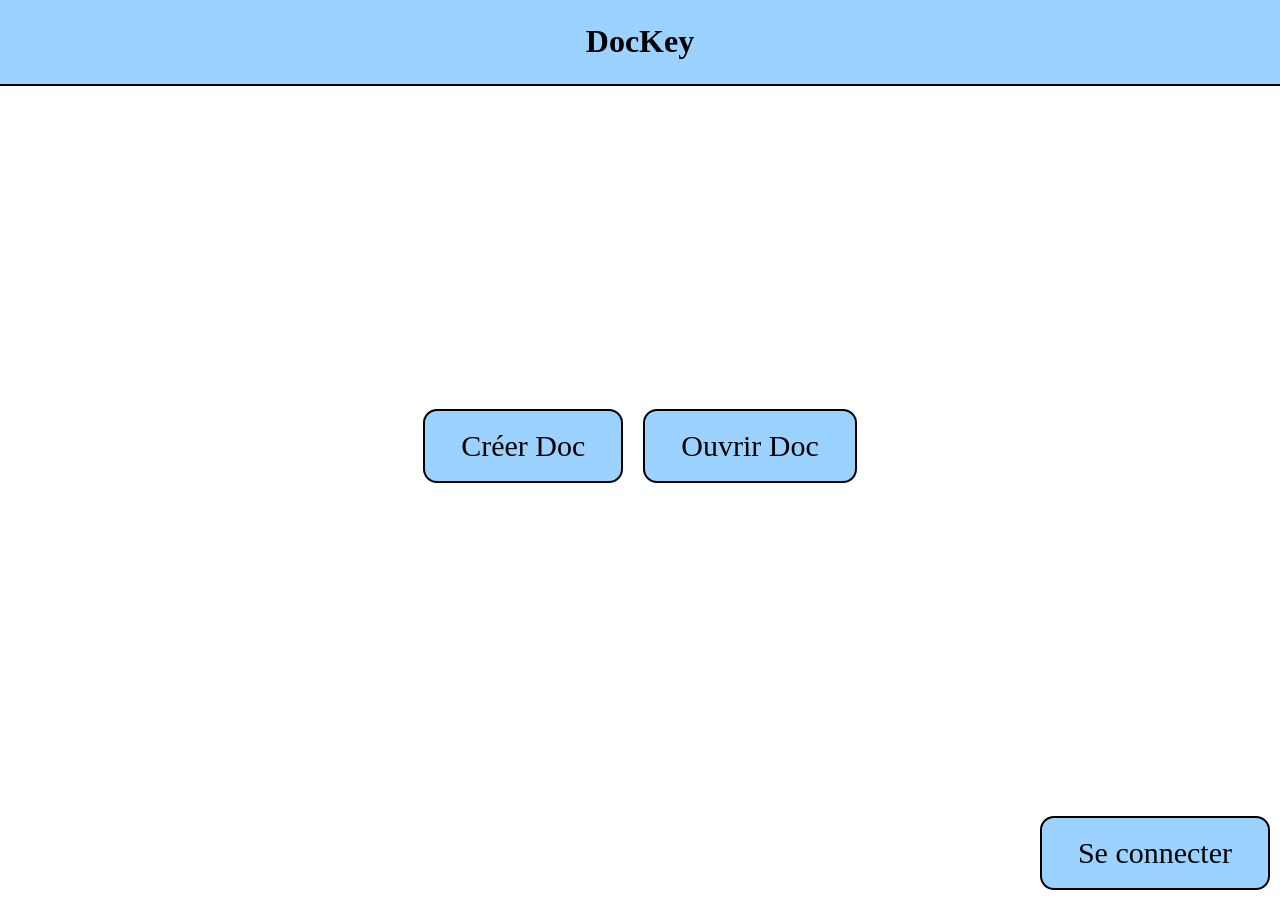
==== index.html @ 1d0bacba "Ajouter des HTML initiale et les styles CSS pour DocKey. création de la page principal" ====
<!DOCTYPE html>
<html lang="fr">
<head>
    <meta charset="UTF-8">
    <title>DocKey</title>
    <link rel="stylesheet" href="/style/style.css">
</head>
<body>

    <header class="top-bar">
        <h1>DocKey</h1>
    </header>

    <div class="boutton-principal">
        <a href="/page/Creer_doc.html" class="btn">Créer Doc</a>
        <a href="/page/Ouvrir_doc.html" class="btn">Ouvrir Doc</a>
    </div>

    <div class="boutton-connection">
        <a href = "/page/page_connection.html" class="btn">Se connecter</a>
    </div>

</body>
</html>
---- style/style.css ----
body {
    margin: 0;
    padding: 0;
    display: flex;
    flex-direction: column;
    height: 100vh; 
}

.top-bar {
    background-color: #9cd2ff;
    color: rgb(0, 0, 0);
    padding: 2px;
    text-align: center;
    border-bottom: 2px solid #000000;
}

.boutton-principal {
    display: flex;
    justify-content: center;
    gap: 20px;
    flex-grow: 1;
    align-items: center;
    flex-wrap: wrap;
    padding: 20px;
}

.btn {
    display: inline-flex;
    align-items: center;
    justify-content: center;
    background-color: #9cd2ff;
    color: #000000;
    padding: 18px 36px;
    font-size: 30px;
    border: 2px solid #000000;
    border-radius: 14px;
    cursor: pointer;
    text-decoration: none;
}

.btn:hover {
    background-color: #7ab8e0;
    border-color: #000000;
}

.boutton-connection {
    display: flex;
    justify-content: flex-end;
    padding: 10px;

}
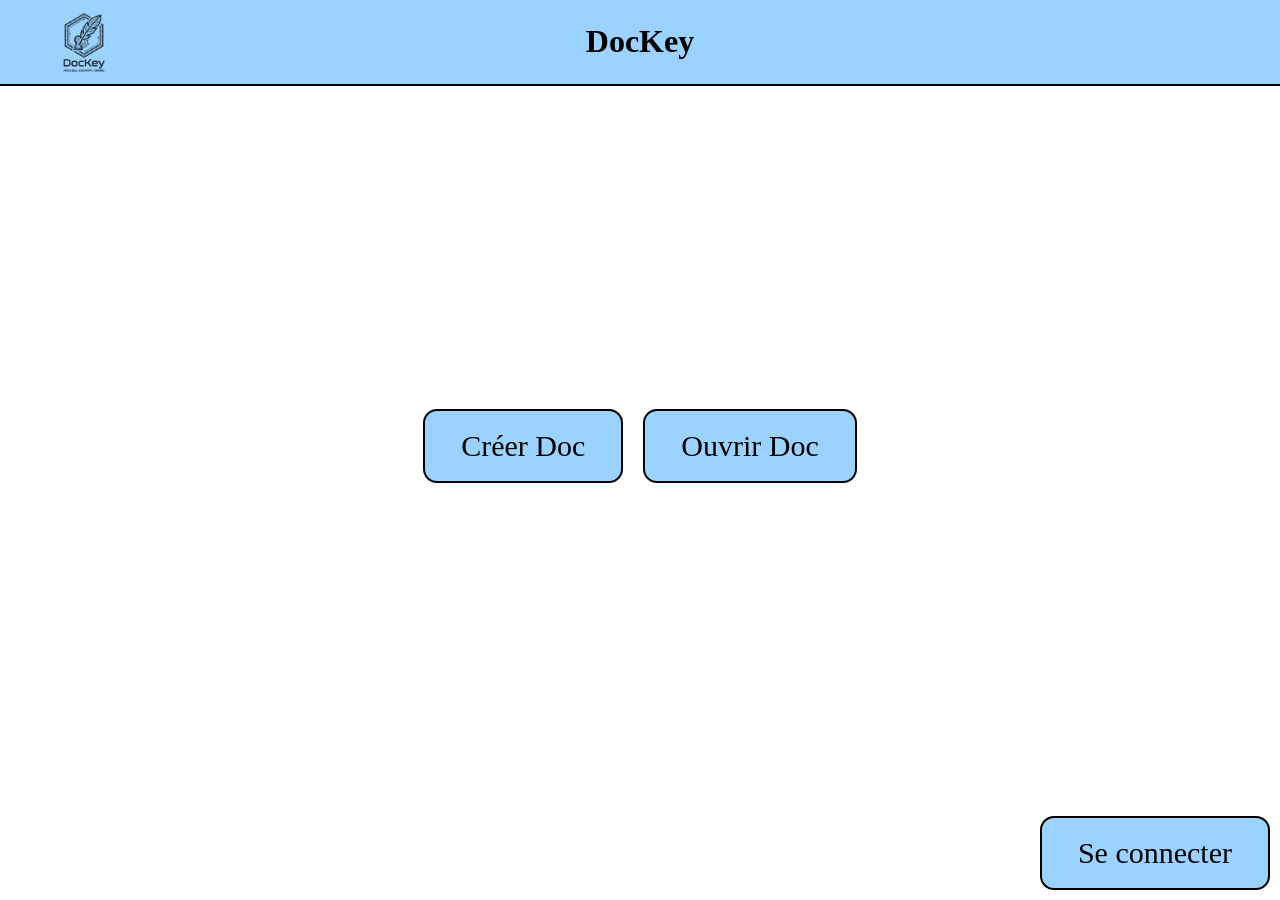
==== commit 56f147dc: "ajout du LOGO" ====
--- a/index.html
+++ b/index.html
@@ -8,7 +8,10 @@
 <body>
 
     <header class="top-bar">
-        <h1>DocKey</h1>
+        <div class="logo-container">
+            <img src="/source/LOGO.png" id="logo" alt="Logo">
+            <h1>DocKey</h1>
+        </div>
     </header>
 
     <div class="boutton-principal">
--- a/style/style.css
+++ b/style/style.css
@@ -1,3 +1,19 @@
+.logo-container {
+    display: inline-flex; 
+    flex-direction: row;  
+    align-items: center; 
+    gap: 15px;          
+}
+
+
+#logo {
+    height: 70px;
+    object-fit: cover;
+    position: absolute;
+    left: 20px;
+}
+
+
 body {
     margin: 0;
     padding: 0;
@@ -48,4 +64,60 @@
     justify-content: flex-end;
     padding: 10px;
 
+}
+
+.boite {
+    font-size: 24px;
+    border: 4px solid #000000;
+    height: 40%;
+    width: 30%;
+    display: flex;
+    flex-direction: column;  
+    justify-content: start; 
+    align-items: center;   
+    padding-top: 50px; 
+    background-color: #e4e4e46e;
+    border-radius: 20px;
+
+}
+
+.code-unique {
+
+    margin-top: 50px;
+    background-color: #9cd2ff;
+    color: #000000;
+    padding: 12px 24px;
+    font-size: 26px;
+    font-weight: bold;
+    border: 2px solid #000000;
+    border-radius: 14px;
+    font-family: monospace;
+
+}
+
+.conteneur {
+    display: flex;
+    flex-direction: column; 
+    justify-content: center; 
+    align-items: center;  
+    flex-grow: 1;        
+    background-color: #ffffff;
+}
+
+.bouton_ouvrir_boite {
+    display: flex;
+    justify-content: center;
+    margin-top: 30px;
+
+}
+
+#code-input {
+    width: 40%;
+    height: 40px;
+    font-size: 15px;
+    padding: 10px;
+    border: 2px solid #000000;
+    border-radius: 14px;
+    font-family: monospace;
+    resize: none;
 }
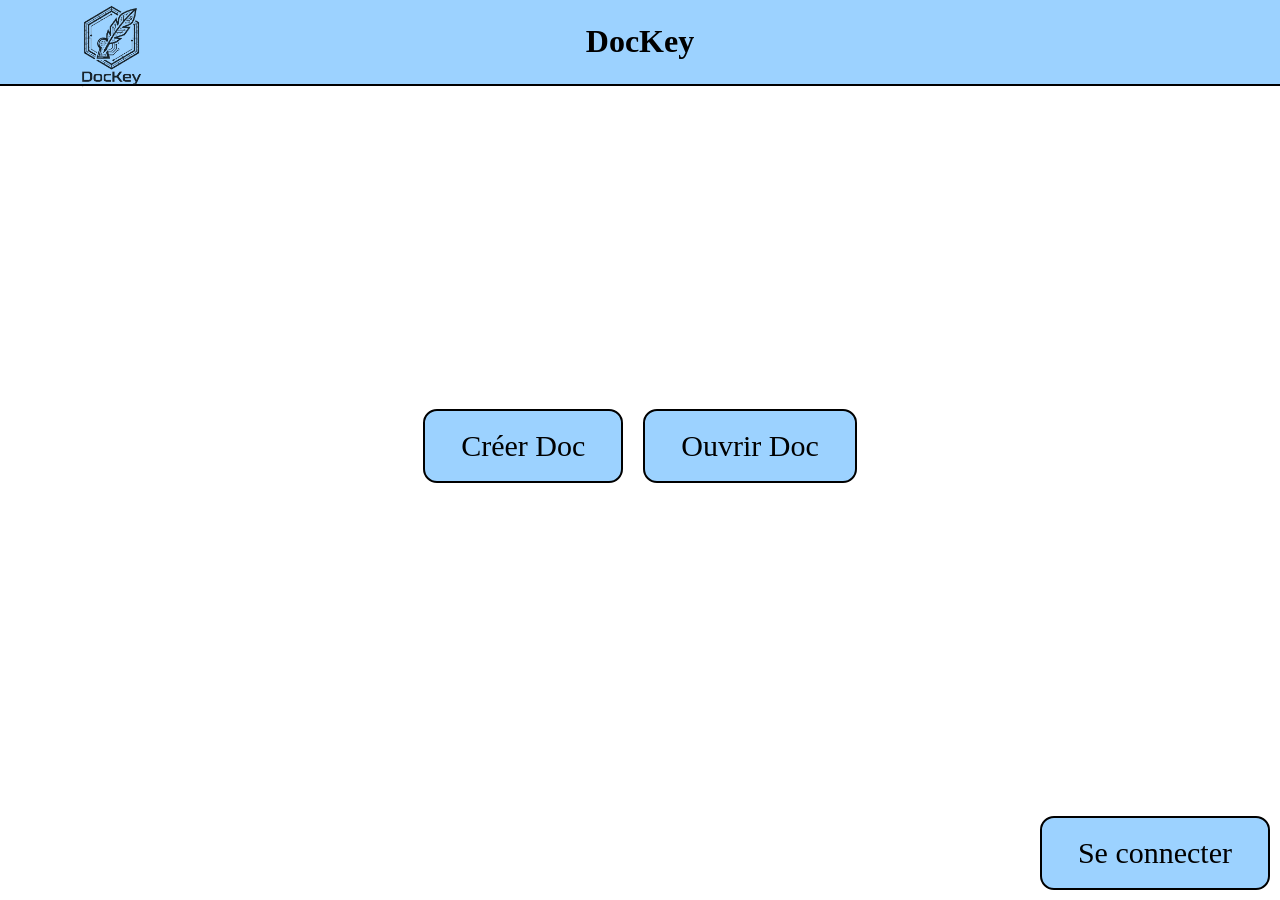
==== commit 3eae1ab5: "Réorganisation du code HTML pour améliorer la lisibilité" ====
--- a/index.html
+++ b/index.html
@@ -1,27 +1,27 @@
 <!DOCTYPE html>
 <html lang="fr">
-<head>
-    <meta charset="UTF-8">
-    <title>DocKey</title>
-    <link rel="stylesheet" href="/style/style.css">
-</head>
-<body>
+    <head>
+        <meta charset="UTF-8">
+        <title>DocKey</title>
+        <link rel="stylesheet" href="/style/style.css">
+    </head>
+    <body>
 
-    <header class="top-bar">
-        <div class="logo-container">
-            <img src="/source/LOGO.png" id="logo" alt="Logo">
-            <h1>DocKey</h1>
+        <header class="top-bar">
+            <div class="logo-container">
+                <img src="/source/LOGO.png" id="logo" alt="Logo">
+                <h1>DocKey</h1>
+            </div>
+        </header>
+
+        <div class="boutton-principal">
+            <a href="/page/Creer_doc.html" class="btn">Créer Doc</a>
+            <a href="/page/Ouvrir_doc.html" class="btn">Ouvrir Doc</a>
         </div>
-    </header>
 
-    <div class="boutton-principal">
-        <a href="/page/Creer_doc.html" class="btn">Créer Doc</a>
-        <a href="/page/Ouvrir_doc.html" class="btn">Ouvrir Doc</a>
-    </div>
+        <div class="boutton-connection">
+            <a href = "/page/page_connection.html" class="btn">Se connecter</a>
+        </div>
 
-    <div class="boutton-connection">
-        <a href = "/page/page_connection.html" class="btn">Se connecter</a>
-    </div>
-
-</body>
+    </body>
 </html>
--- a/style/style.css
+++ b/style/style.css
@@ -7,19 +7,29 @@
 
 
 #logo {
-    height: 70px;
+    height: 100px;
+    width: auto;
     object-fit: cover;
     position: absolute;
+    margin-top: 10px;
     left: 20px;
 }
 
 
-body {
+html, body {
     margin: 0;
     padding: 0;
+    min-height: 100vh;
+    overflow-x: hidden;
+}
+
+* {
+    box-sizing: border-box;
+}
+
+body {
     display: flex;
     flex-direction: column;
-    height: 100vh; 
 }
 
 .top-bar {
@@ -84,6 +94,7 @@
 .code-unique {
 
     margin-top: 50px;
+    margin-bottom: 50px;
     background-color: #9cd2ff;
     color: #000000;
     padding: 12px 24px;
@@ -112,12 +123,25 @@
 }
 
 #code-input {
-    width: 40%;
-    height: 40px;
+    width: 50%;
+    height: 50px;
     font-size: 15px;
     padding: 10px;
     border: 2px solid #000000;
     border-radius: 14px;
     font-family: monospace;
     resize: none;
-}+}
+
+
+.feuille {
+    padding: 20px;
+    width: 60%;
+    min-height: 80vh;
+    margin: 20px auto;
+    background-color: #ffffff;
+    border: 2px solid #000000;
+    border-radius: 10px;
+    line-height: 0.5;
+}
+
